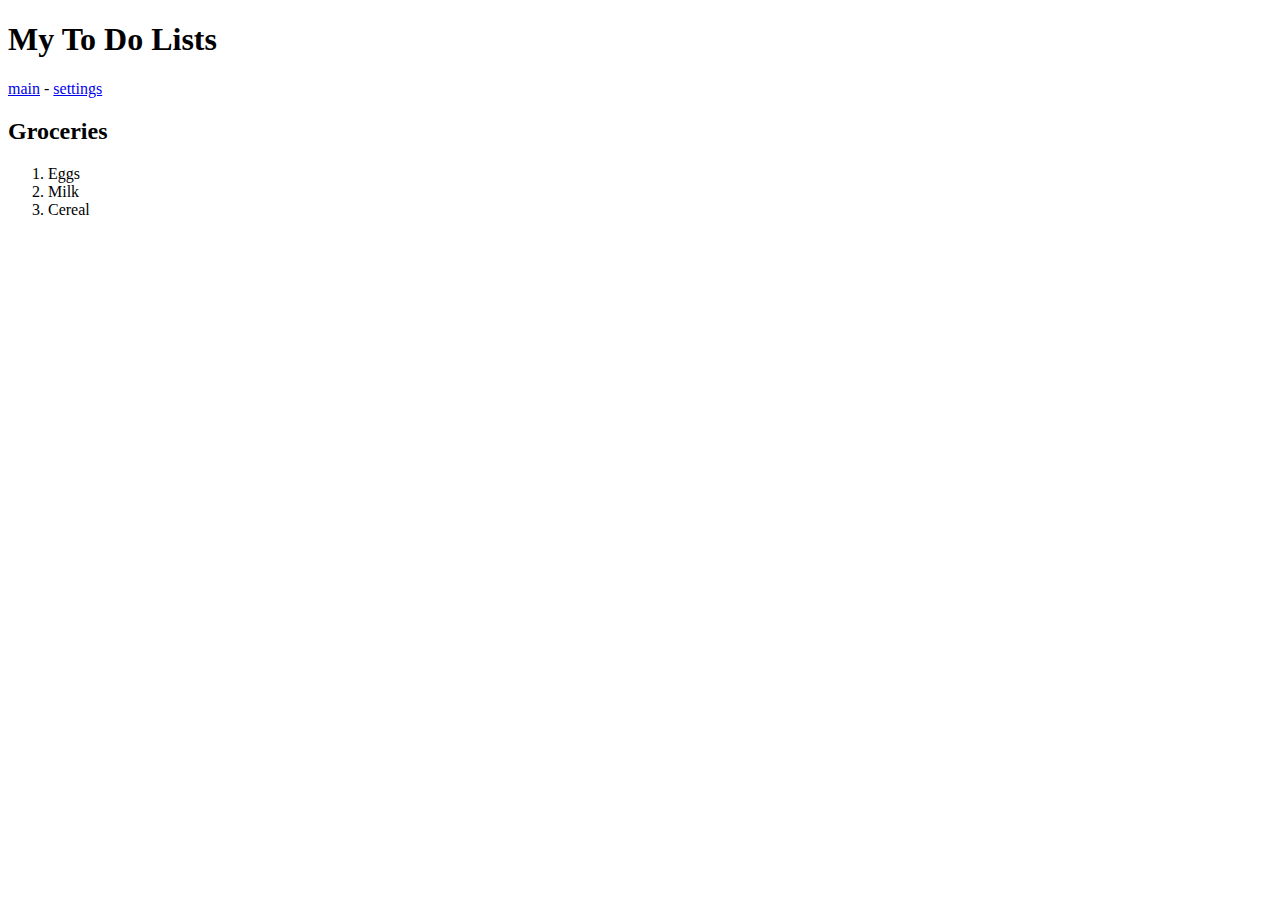
==== list.html @ b8c44c41 "Finished lab 04" ====
<!DOCTYPE html>
<html>
<head>
    <title>ToDo App</title>
    <meta charset="UTF-8">

    <!-- styles -->
    <link rel="stylesheet" type="text/css" href="style.css">

    <!-- fonts -->
    <link href="https://fonts.googleapis.com/css?family=Roboto|Roboto+Slab" rel="stylesheet">
</head>

<body>
    <header>
        <h1>My To Do Lists</h1>
        <nav>
            <a href="index.html">main</a> -
            <a href="settings.html">settings</a>
        </nav>
    </header>
    
    <div id="todo-lists">
        <div class="list">
            <h2 class="list-title">Groceries</h2>
            <ol>
                <li>Eggs</li>
                <li>Milk</li>
                <li>Cereal</li>
            </ol>
    
        </div>
    </div>
    
    
</body>

</html>
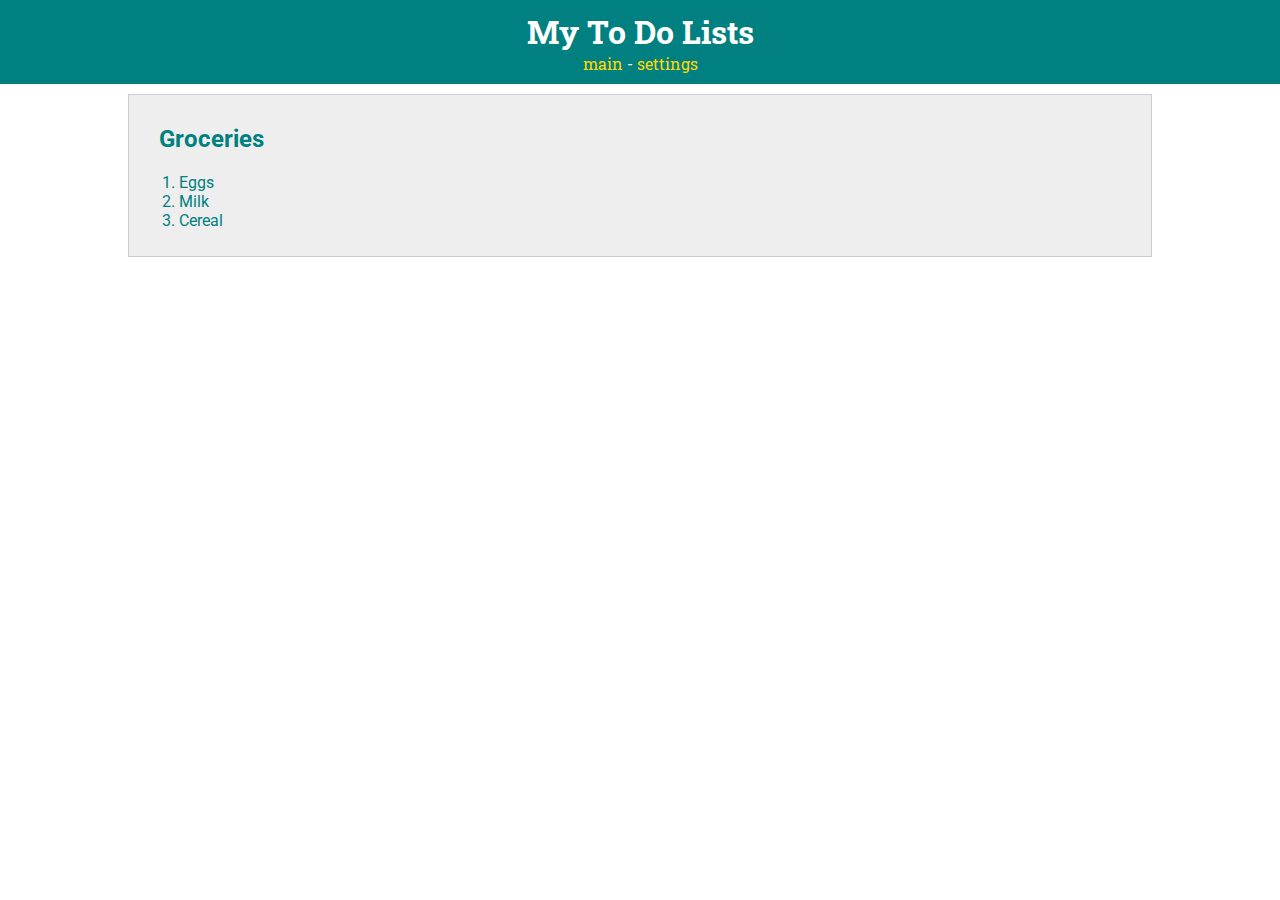
==== commit 23ef5624: "Finished lab 04" ====
--- a/list.html
+++ b/list.html
@@ -5,7 +5,7 @@
     <meta charset="UTF-8">
 
     <!-- styles -->
-    <link rel="stylesheet" type="text/css" href="style.css">
+    <link rel="stylesheet" type="text/css" href="styles.css">
 
     <!-- fonts -->
     <link href="https://fonts.googleapis.com/css?family=Roboto|Roboto+Slab" rel="stylesheet">
--- a/styles.css
+++ b/styles.css
@@ -0,0 +1,49 @@
+body {
+    margin: 0;
+    color: teal;
+    font-family: 'Roboto', sans-serif;
+}
+
+/*********** HEADER ************/
+header {
+    text-align: center;
+    padding: 10px;
+    background-color: teal;
+    color: white;
+    font-family: 'Roboto Slab', serif;
+}
+
+header a {
+    color: gold;
+    text-decoration: none;
+}
+
+h1 {
+    margin: 0;
+}
+
+/*********** LISTS ************/
+#todo-lists {
+    margin: 0 auto;
+    width: 80%;
+    padding-top: 10px;
+}
+
+.list {
+    padding: 10px;
+    margin-bottom: 10px;
+    background-color: #eeeeee;
+    border: 1px solid #cccccc;
+}
+
+.list a {
+    color: teal;
+    text-decoration: none;
+}
+
+
+.list-title {
+    margin-left: 20px;
+}
+
+
